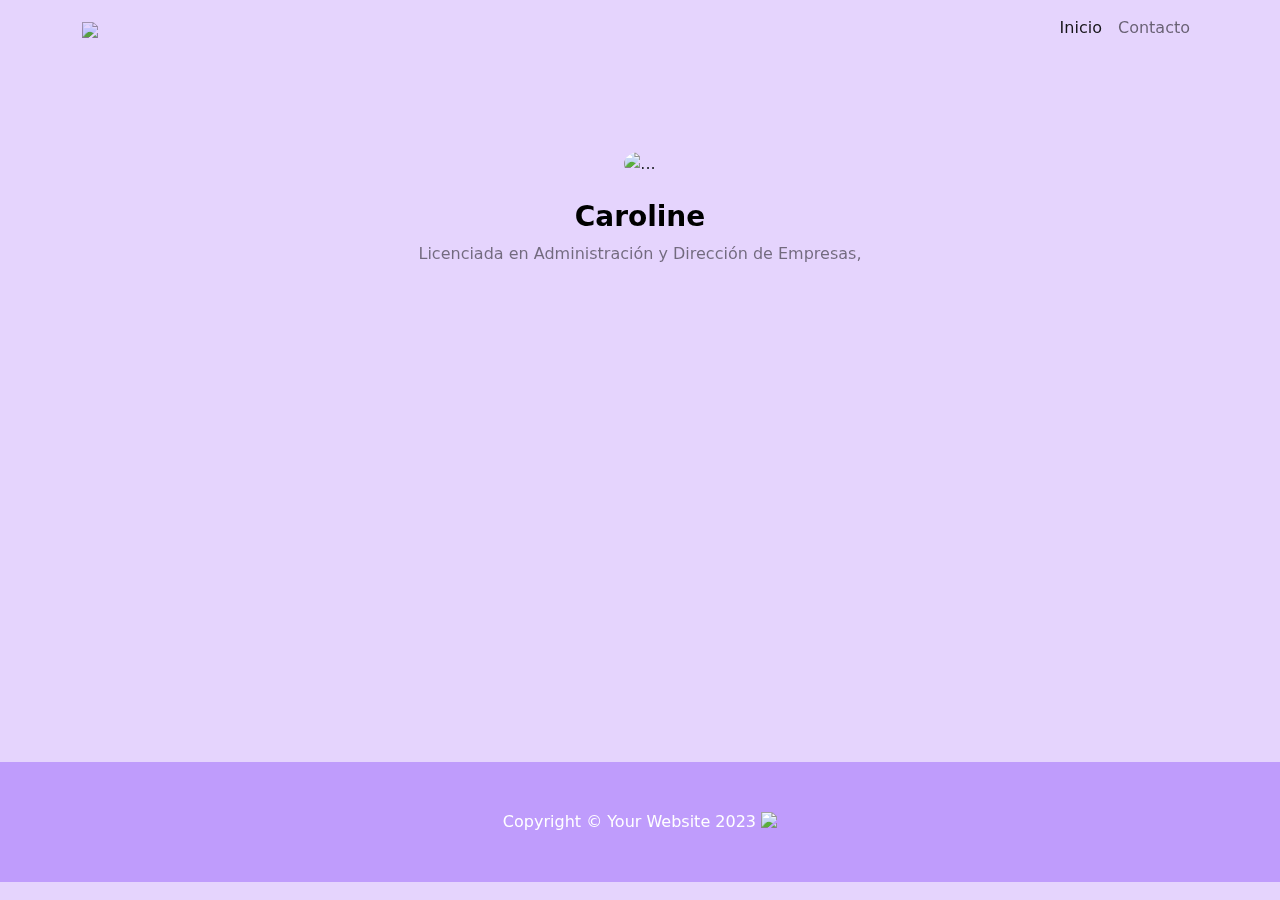
==== Ciclo1/index.html @ a7a60950 "Ciclo 1" ====
<!DOCTYPE html>
<html lang="en">
    <head>
        <meta charset="utf-8" />
        <meta name="viewport" content="width=device-width, initial-scale=1, shrink-to-fit=no" />
        <meta name="description" content="" />
        <meta name="author" content="" />
        <title>Full Width Pics - Start Bootstrap Template</title>
        <!-- Favicon-->
        <link rel="icon" type="image/x-icon" href="assets/favicon.ico" />
        <!-- Core theme CSS (includes Bootstrap)-->
        <link href="css/styles.css" rel="stylesheet" />
    </head>
    <body>
        <!-- Responsive navbar-->
        <nav class="navbar navbar-expand-lg">
            <div class="container">
                <a class="navbar-brand" href="#!"><img class="img-logo" src="../assets/logo.svg" width="50px"></a>
                <button class="navbar-toggler" type="button" data-bs-toggle="collapse" data-bs-target="#navbarSupportedContent" aria-controls="navbarSupportedContent" aria-expanded="false" aria-label="Toggle navigation"><span class="navbar-toggler-icon"></span></button>
                <div class="collapse navbar-collapse" id="navbarSupportedContent">
                    <ul class="navbar-nav ms-auto mb-2 mb-lg-0">
                        <li class="nav-item"><a class="nav-link active" aria-current="page" href="#!">Inicio</a></li>
                        <li class="nav-item"><a class="nav-link" href="#!">Contacto</a></li>
                    </ul>
                </div>
            </div>
        </nav>
        <!-- Header - set the background image for the header in the line below-->
        <header class="py-5 bg-image-full" >
            <div class="text-center my-5">
                <img class="img-fluid rounded-circle mb-4" src="../assets/avatar.svg" width="200px" alt="..." />
                <h1 class="text-black fs-3 fw-bolder">Caroline</h1>
                <p class="text-black-50 mb-0">Licenciada en Administración y Dirección de Empresas,</p>
            </div>
        </header>
        <!-- Content section-->
        <!-- <section class="py-5">
            <div class="container my-5">
                <div class="row justify-content-center">
                    <div class="col-lg-6">
                        <h2>Full Width Backgrounds</h2>
                        <p class="lead">A single, lightweight helper class allows you to add engaging, full width background images to sections of your page.</p>
                        <p class="mb-0">The universe is almost 14 billion years old, and, wow! Life had no problem starting here on Earth! I think it would be inexcusably egocentric of us to suggest that we're alone in the universe.</p>
                    </div>
                </div>
            </div>
        </section> -->
        <!-- Image element - set the background image for the header in the line below-->
       <!--  <div class="py-5 bg-image-full" style="background-image: url('https://source.unsplash.com/4ulffa6qoKA/1200x800')">
            Put anything you want here! The spacer below with inline CSS is just for demo purposes!
            <div style="height: 20rem"></div>
        </div> -->
        <!-- Content section-->
        <!-- <section class="py-5">
            <div class="container my-5">
                <div class="row justify-content-center">
                    <div class="col-lg-6">
                        <h2>Engaging Background Images</h2>
                        <p class="lead">The background images used in this template are sourced from Unsplash and are open source and free to use.</p>
                        <p class="mb-0">I can't tell you how many people say they were turned off from science because of a science teacher that completely sucked out all the inspiration and enthusiasm they had for the course.</p>
                    </div>
                </div>
            </div>
        </section> -->
        <!-- Footer-->
        <footer class="py-5">
            <div class="container">
              <p class="m-0 text-center text-white">Copyright &copy; Your Website 2023 <a href="#!"><img class="img-icon-gmail"  src="../assets/icono-gmail.svg" width="20px"></a></p>
            </div>
        </footer>
        <!-- Bootstrap core JS-->
        <script src="https://cdn.jsdelivr.net/npm/bootstrap@5.2.3/dist/js/bootstrap.bundle.min.js"></script>
        <!-- Core theme JS-->
        <script src="js/scripts.js"></script>
    </body>
</html>
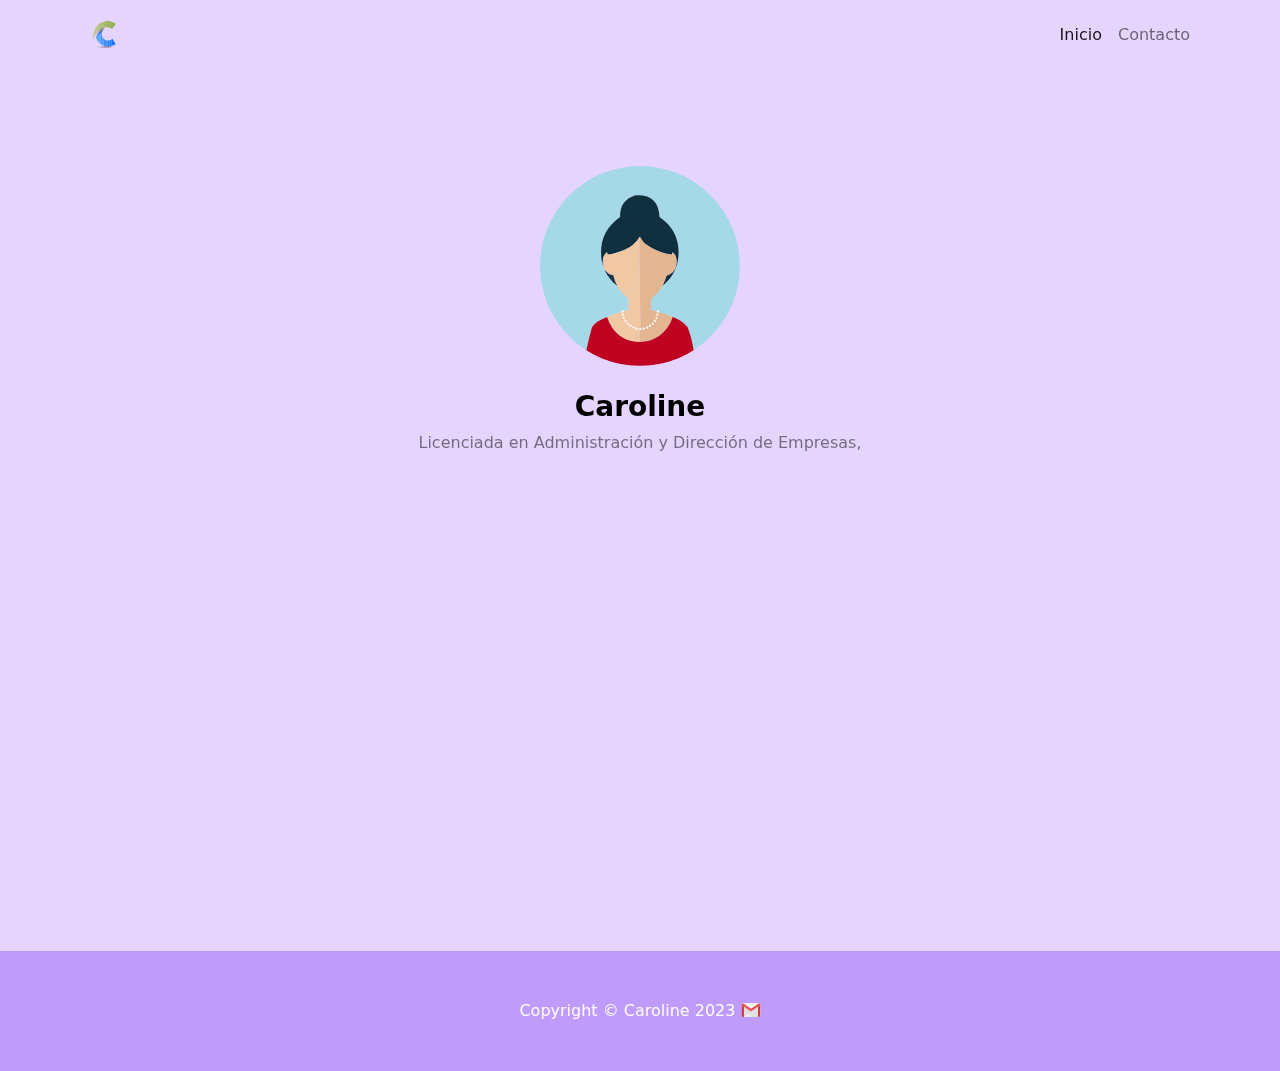
==== commit 95a39204: "Ajuste de las imagenes SVG" ====
--- a/Ciclo1/index.html
+++ b/Ciclo1/index.html
@@ -15,7 +15,7 @@
         <!-- Responsive navbar-->
         <nav class="navbar navbar-expand-lg">
             <div class="container">
-                <a class="navbar-brand" href="#!"><img class="img-logo" src="../assets/logo.svg" width="50px"></a>
+                <a class="navbar-brand" href="#!"><img class="img-logo" src="../Ciclo1/assets/logo.svg" width="50px"></a>
                 <button class="navbar-toggler" type="button" data-bs-toggle="collapse" data-bs-target="#navbarSupportedContent" aria-controls="navbarSupportedContent" aria-expanded="false" aria-label="Toggle navigation"><span class="navbar-toggler-icon"></span></button>
                 <div class="collapse navbar-collapse" id="navbarSupportedContent">
                     <ul class="navbar-nav ms-auto mb-2 mb-lg-0">
@@ -28,7 +28,7 @@
         <!-- Header - set the background image for the header in the line below-->
         <header class="py-5 bg-image-full" >
             <div class="text-center my-5">
-                <img class="img-fluid rounded-circle mb-4" src="../assets/avatar.svg" width="200px" alt="..." />
+                <img class="img-fluid rounded-circle mb-4" src="../Ciclo1/assets/avatar.svg" width="200px" alt="..." />
                 <h1 class="text-black fs-3 fw-bolder">Caroline</h1>
                 <p class="text-black-50 mb-0">Licenciada en Administración y Dirección de Empresas,</p>
             </div>
@@ -65,7 +65,7 @@
         <!-- Footer-->
         <footer class="py-5">
             <div class="container">
-              <p class="m-0 text-center text-white">Copyright &copy; Your Website 2023 <a href="#!"><img class="img-icon-gmail"  src="../assets/icono-gmail.svg" width="20px"></a></p>
+              <p class="m-0 text-center text-white">Copyright &copy; Caroline 2023 <a href="#!"><img class="img-icon-gmail"  src="../Ciclo1/assets/icono-gmail.svg" width="20px"></a></p>
             </div>
         </footer>
         <!-- Bootstrap core JS-->
